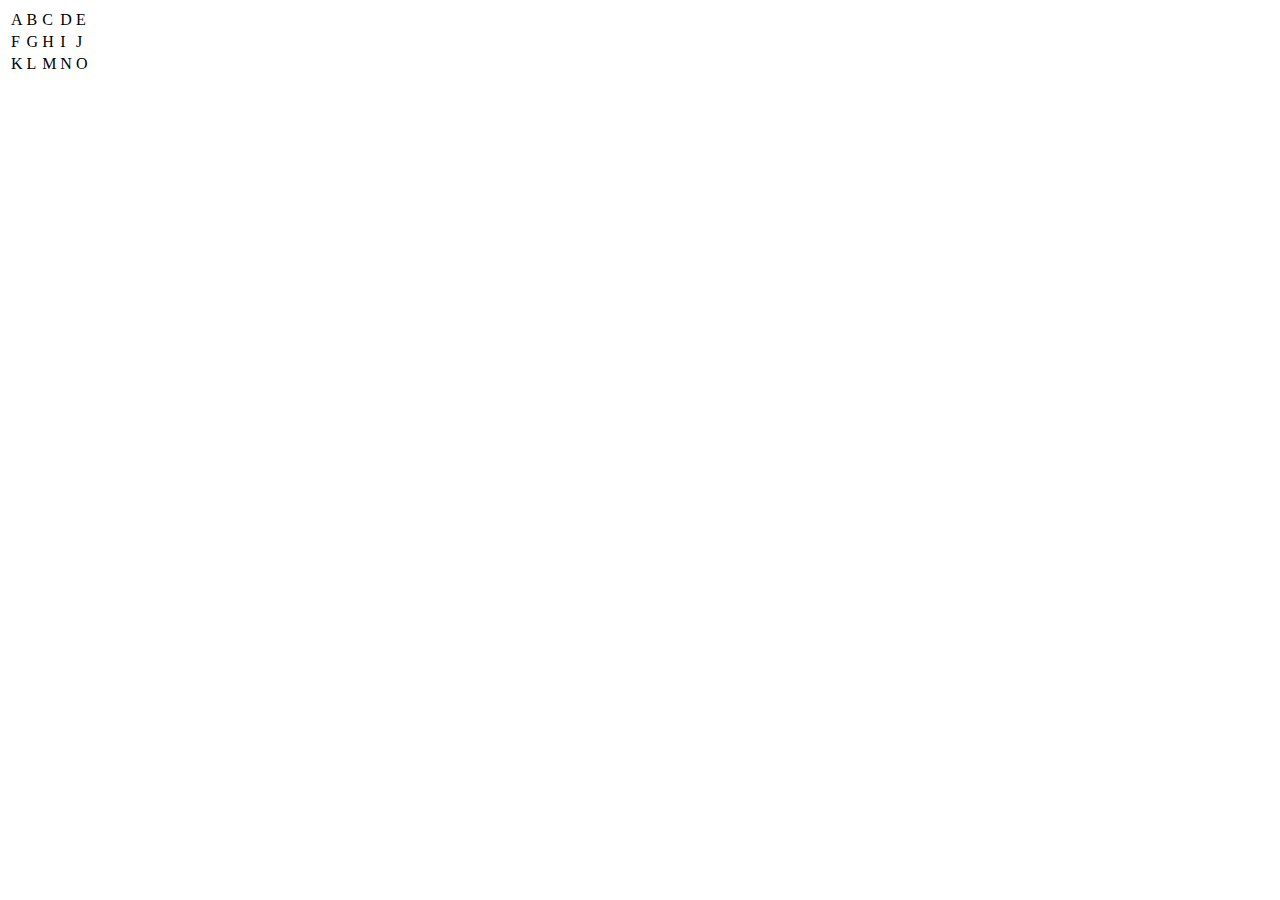
==== Tabelas/tabela02.html @ cb91005d "tabelas 01 e 02" ====
<!DOCTYPE html>
<html lang="pt-br">
<head>
    <meta charset="UTF-8">
    <meta name="viewport" content="width=device-width, initial-scale=1.0">
    <title>Tabelas letras</title>
</head>
<body>
    <table>
        <tr>
            <td>A</td>
            <td>B</td>
            <td>C</td>
            <td>D</td>
            <td>E</td>
        </tr>
        <tr>
            <td>F</td>
            <td>G</td>
            <td>H</td>
            <td>I</td>
            <td>J</td>
        </tr>
        <tr>
            <td>K</td>
            <td>L</td>
            <td>M</td>
            <td>N</td>
            <td>O</td>
        </tr>
        <tr>
            <td></td>
            <td></td>
            <td></td>
            <td></td>
            <td></td>
        </tr>
        <tr>
            <td></td>
            <td></td>
            <td></td>
            <td></td>
            <td></td>
        </tr>

    </table>
</body>
</html>
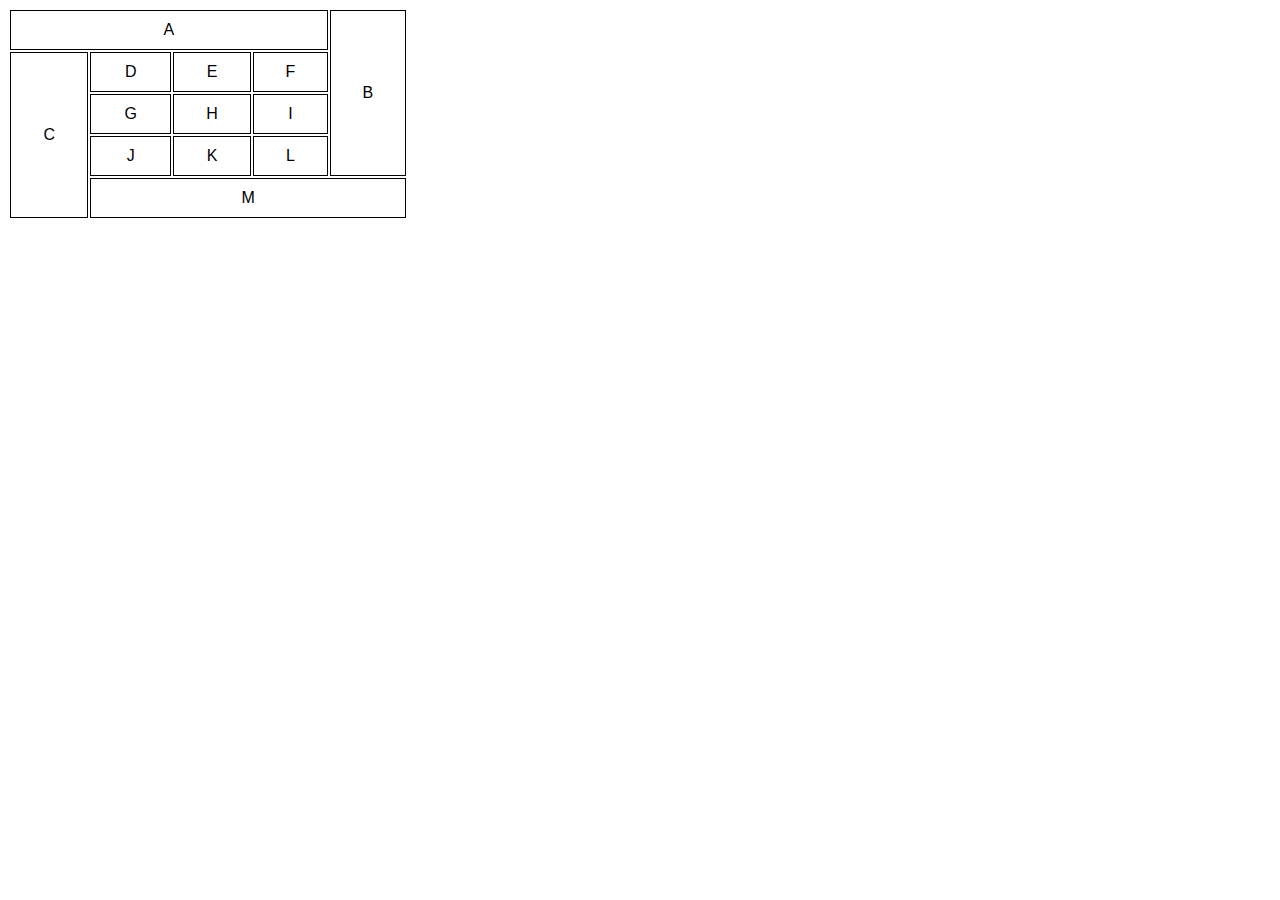
==== commit 13ae9e78: "atualizacao da tabela 002" ====
--- a/Tabelas/tabela02.html
+++ b/Tabelas/tabela02.html
@@ -4,43 +4,48 @@
     <meta charset="UTF-8">
     <meta name="viewport" content="width=device-width, initial-scale=1.0">
     <title>Tabelas letras</title>
+
+    <style>
+        body {
+            font-family: Arial, Helvetica, sans-serif;
+        }
+
+        table {
+            width: 400px;
+        }
+        
+        td {
+            border: 1px solid black;
+            padding: 10px;
+            text-align: center;
+
+        }
+    </style>
 </head>
 <body>
     <table>
         <tr>
-            <td>A</td>
-            <td>B</td>
-            <td>C</td>
+            <td colspan="4">A</td>
+            <td rowspan="4">B</td>
+        </tr>
+        <tr>
+            <td rowspan="4">C</td>
             <td>D</td>
             <td>E</td>
+            <td>F</td>
         </tr>
         <tr>
-            <td>F</td>
             <td>G</td>
             <td>H</td>
             <td>I</td>
-            <td>J</td>
         </tr>
         <tr>
+            <td>J</td>
             <td>K</td>
             <td>L</td>
-            <td>M</td>
-            <td>N</td>
-            <td>O</td>
         </tr>
         <tr>
-            <td></td>
-            <td></td>
-            <td></td>
-            <td></td>
-            <td></td>
-        </tr>
-        <tr>
-            <td></td>
-            <td></td>
-            <td></td>
-            <td></td>
-            <td></td>
+            <td colspan="4">M</td>
         </tr>
 
     </table>
